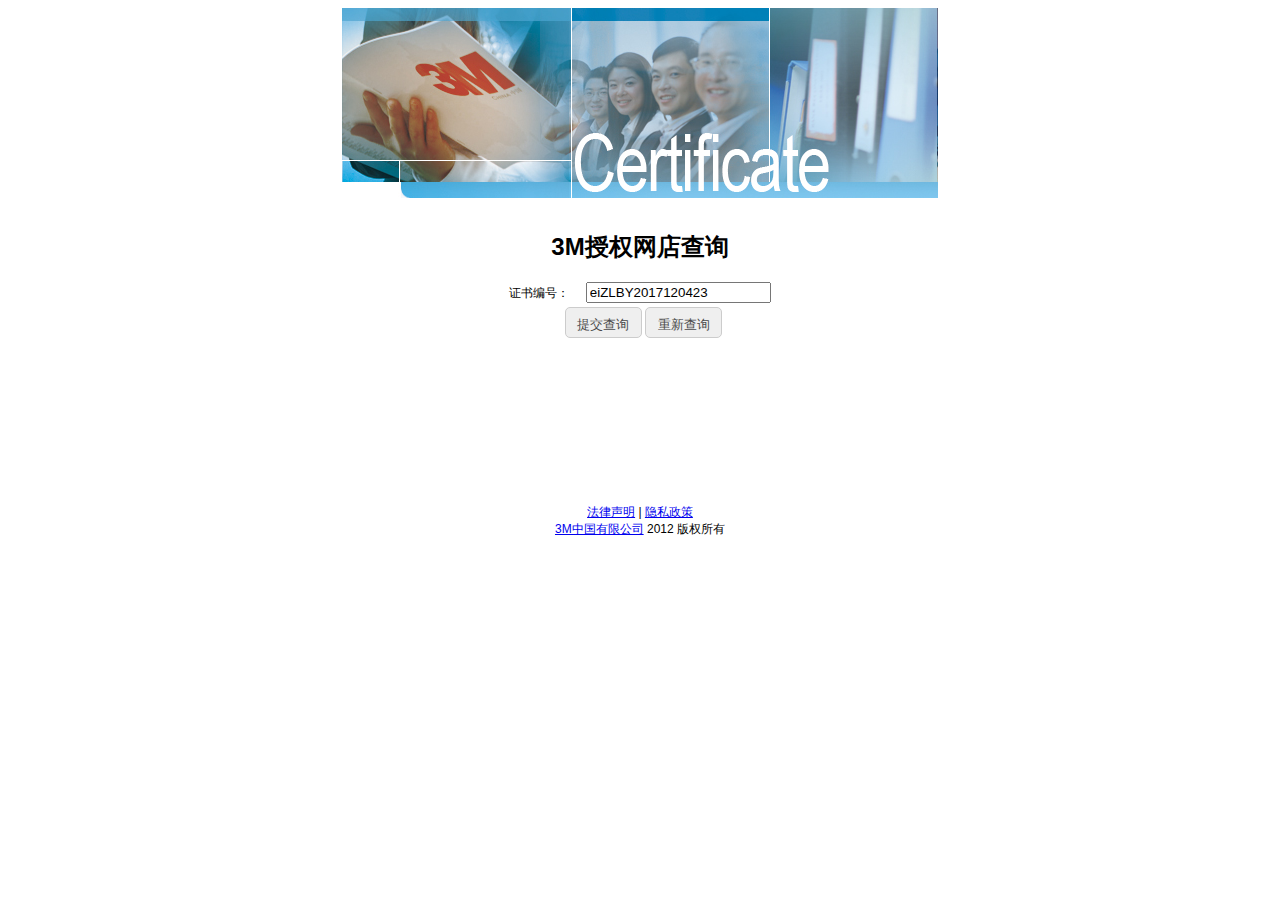
==== index.html @ 7309cf3d "Add files via upload" ====
﻿<!DOCTYPE html>
<html lang="en">

<!-- Mirrored from 3mebiz.github.io/CPCertificate/ by HTTrack Website Copier/3.x [XR&CO'2014], Fri, 29 Dec 2017 10:08:35 GMT -->
<!-- Added by HTTrack --><meta http-equiv="content-type" content="text/html;charset=utf-8" /><!-- /Added by HTTrack -->
<head>
    <meta charset="UTF-8">
    <meta http-equiv="Content-Type" name="viewport"
          content="width=device-width,initial-scale=1.0, minimum-scale=0.5, maximum-scale=2.0, user-scalable=yes">
    <title>3M合作伙伴授权证书查询</title>
    <link href="partners.css" rel="stylesheet" type="text/css">
    <!--<script src="http://solutions9.3m.com/3MContentRetrievalAPI/BlobServlet?assetId=1180613536257&amp;assetType=MMM_Image&amp;blobAttribute=ImageFile"></script>-->
    <!--<script src="http://solutions9.3m.com/3MContentRetrievalAPI/BlobServlet?assetId=1180620308103&amp;assetType=MMM_Image&amp;blobAttribute=ImageFile"></script>-->
<script src="jquery.min.js"></script>
    <script type="text/javascript">
//        function validateForm() {
//            if ($("#anticodeId").val() == "") {
//                alert("请输入证书编号！");
//            }
//            else {
//                $(".cerBox").css("display","block");
//                document.forms[0].submit();
//            }
//        }



        $(function () {

            $(".buttonPartners").click(function(){
                if ($("#anticodeId").val() == "") {
                    alert("请输入证书编号！");
                }
                else if($("#anticodeId").val() == "eiZLBY2017120423"){
//                    $(".cerBox").css("display","block");
//                document.forms[0].submit();
                    window.location.href="partner.html"
                }
            });

            var winWidth = document.body.clientWidth

            $("td.blankTD").each(function () {
                if (winWidth < 700) {
                    $(this).attr("width", "10%");
                } else {
                    $(this).attr("width", "30%");
                }
            });

            if ('' != '') {
                $('#anticodeId').val('');
            }
        });
    </script>
</head>
<body style="text-align: center;">
<div style="text-align: center; width: 100%; margin: 0 auto 0 auto;">
    <div style="width: 100%;text-align: center;">
        <img width="100%" src="Per_Banner.jpg" style="height: auto; width: auto\9;max-width: 596px;max-height: 190px">
    </div>

    <br>


    <h1>3M授权网店查询</h1>


    <div  style="text-align: center;">
        <form action="https://3mebiz.github.io/CPCertificate/webPartners/" id="form1" method="post">
            <table class="tbl">
                <tbody>
                <tr>
                    <td align="center">
                        证书编号：&nbsp;&nbsp;&nbsp;&nbsp;
                        <input name="anticode" id="anticodeId" type="text" size="20" value="eiZLBY2017120423">
                    </td>
                </tr>
                <tr>
                    <td align="center">
                        <input type="button" class="buttonPartners" value="提交查询">
                        <input type="reset" class="buttonReset" value="重新查询"></td>
                </tr>

                </tbody>
            </table>

        </form>
    </div>
    <div  style="min-height: 160px;">
        <table class="tbl cerBox" style="display: none;">
            <tbody>
            <tr>
                <td class="blankTD" width="28%">&nbsp;</td>
                <td align="left">
                    <font style="font-size: 16px;"><b>兹授权 <u>上海华鹿贸易有限公司</u>
                        为 <u>汽车隔音降噪产品</u> 产品在中国大陆地区下述互联网络销售店的销售商</b></font>
                    <br> <br>
                    <b>
                        <font style="font-size: 14px;">
                            销售平台：天猫<br><br>
                        </font>

                        <font style="font-size: 14px;">
                            网店名称： 华鹿汽车用品专营店<br><br>
                            网店网址： https://hlqcyp.tmall.com<br><br>
                        </font>
                        <font style="font-size: 14px;">
                            授权期限：2017-12-05 至 2018-12-05<br><br>
                          <!--  证书编号： eiZLBY2017120423-->
                        </font>
                    </b>
                </td>

                <td class="blankTD" width="28%"></td>
            </tr>
            </tbody>
        </table>
        <br>
        <br>
    </div>
    <table class="tblFoot">
        <tbody>
        <tr>
            <td height="23" align="center">
                <a href="_http_/solutions9.3m.com/wps/portal/3M/zh_CN/WW2/Country/Corp/Legal/index.html"
                   target="_black">法律声明</a> | <a
                    href="http://solutions9.3m.com/wps/portal/3M/zh_CN/WW2/Country/Corp/Privacy/"
                    target="_black">隐私政策</a>
                <br>
                <a href="http://www.3m.com.cn/" target="_black">3M中国有限公司</a> 2012 版权所有
            </td>
        </tr>
        </tbody>
    </table>
</div>
</body>

<!-- Mirrored from 3meblz.github.io/CPCertificate/ by HTTrack Website Copier/3.x [XR&CO'2014], Fri, 29 Dec 2017 10:08:37 GMT -->
</html>
---- partners.css ----
body {
    font-family: "Arial","Tahoma","΢���ź�","�ź�";
    font-size:12px;
}

.logo_gridsss{
    background:transparent url("../images/img/logo_grid.html") no-repeat;
}

.bgImg{
    background:transparent url("../images/bgimage.html") no-repeat;
}
.buttonPartners{
    cursor:pointer;
    margin-left:7px;
    width:77px;
    height:31px;
    background:#efefef;
    border-radius: 5px;
    border:1px solid #ccc;
    color:#4a4a4a;
    line-height: 31px;
    text-align: center;
    font-weight: 500;
}
.buttonReset{
    cursor:pointer;
    width:77px;
    height:31px;
    background:#efefef;
    border-radius: 5px;
    border:1px solid #ccc;
    color:#4a4a4a;
    line-height: 31px;
    text-align: center;
    font-weight: 500;
}
.tbl {
    width:100%;
    text-align: center;
    border:0;
}
.tblFoot {
    width:100%;
    text-align: center;
    border:0;
    font-size: 12px;
    font-family: Arial, Helvetica, sans-serif
}
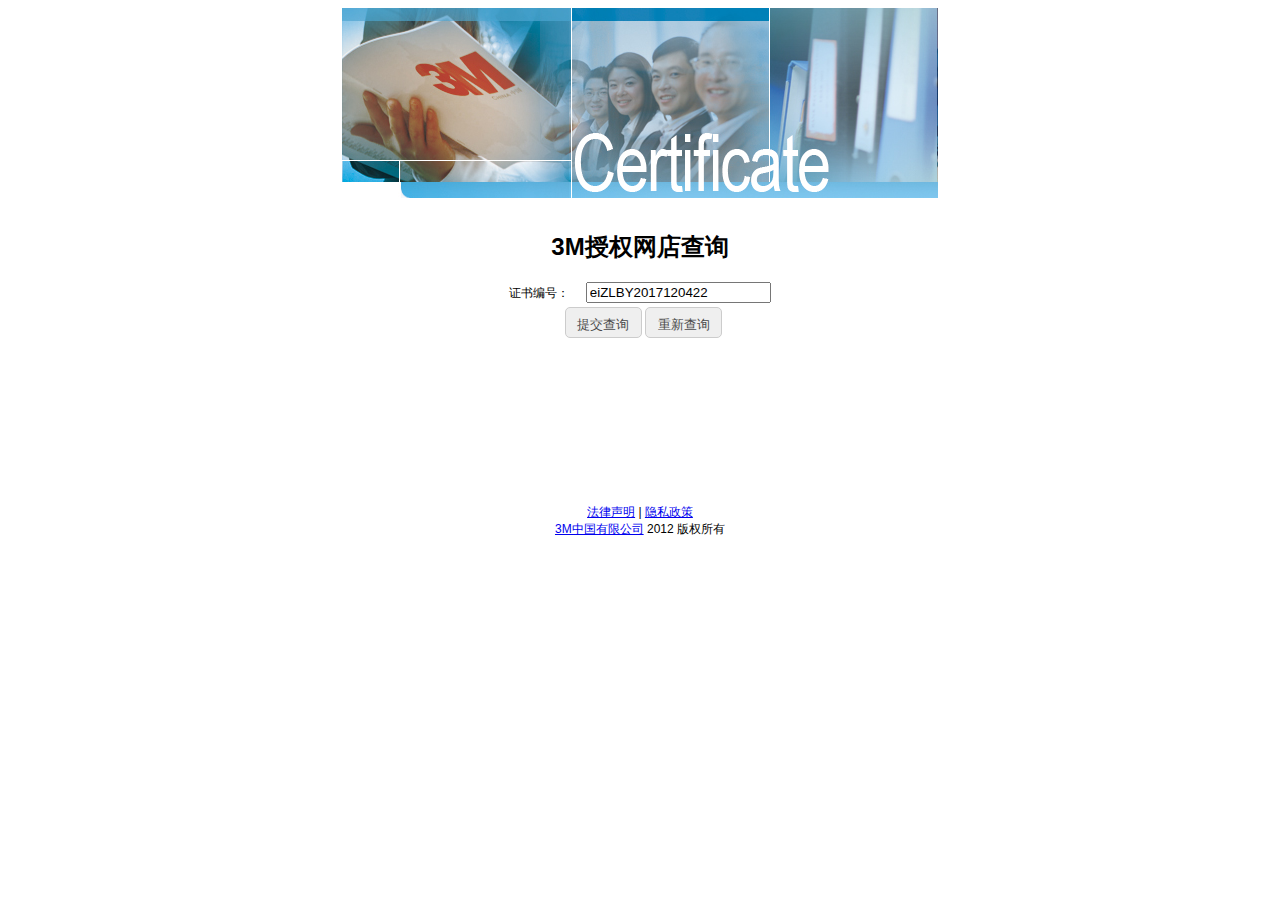
==== commit 94af26e4: "Add files via upload" ====
--- a/index.html
+++ b/index.html
@@ -31,7 +31,7 @@
                 if ($("#anticodeId").val() == "") {
                     alert("请输入证书编号！");
                 }
-                else if($("#anticodeId").val() == "eiZLBY2017120423"){
+                else if($("#anticodeId").val() == "eiZLBY2017120422"){
 //                    $(".cerBox").css("display","block");
 //                document.forms[0].submit();
                     window.location.href="partner.html"
@@ -73,7 +73,7 @@
                 <tr>
                     <td align="center">
                         证书编号：&nbsp;&nbsp;&nbsp;&nbsp;
-                        <input name="anticode" id="anticodeId" type="text" size="20" value="eiZLBY2017120423">
+                        <input name="anticode" id="anticodeId" type="text" size="20" value="eiZLBY2017120422">
                     </td>
                 </tr>
                 <tr>
@@ -107,7 +107,7 @@
                         </font>
                         <font style="font-size: 14px;">
                             授权期限：2017-12-05 至 2018-12-05<br><br>
-                          <!--  证书编号： eiZLBY2017120423-->
+                          <!--  证书编号： eiZLBY2017120422-->
                         </font>
                     </b>
                 </td>
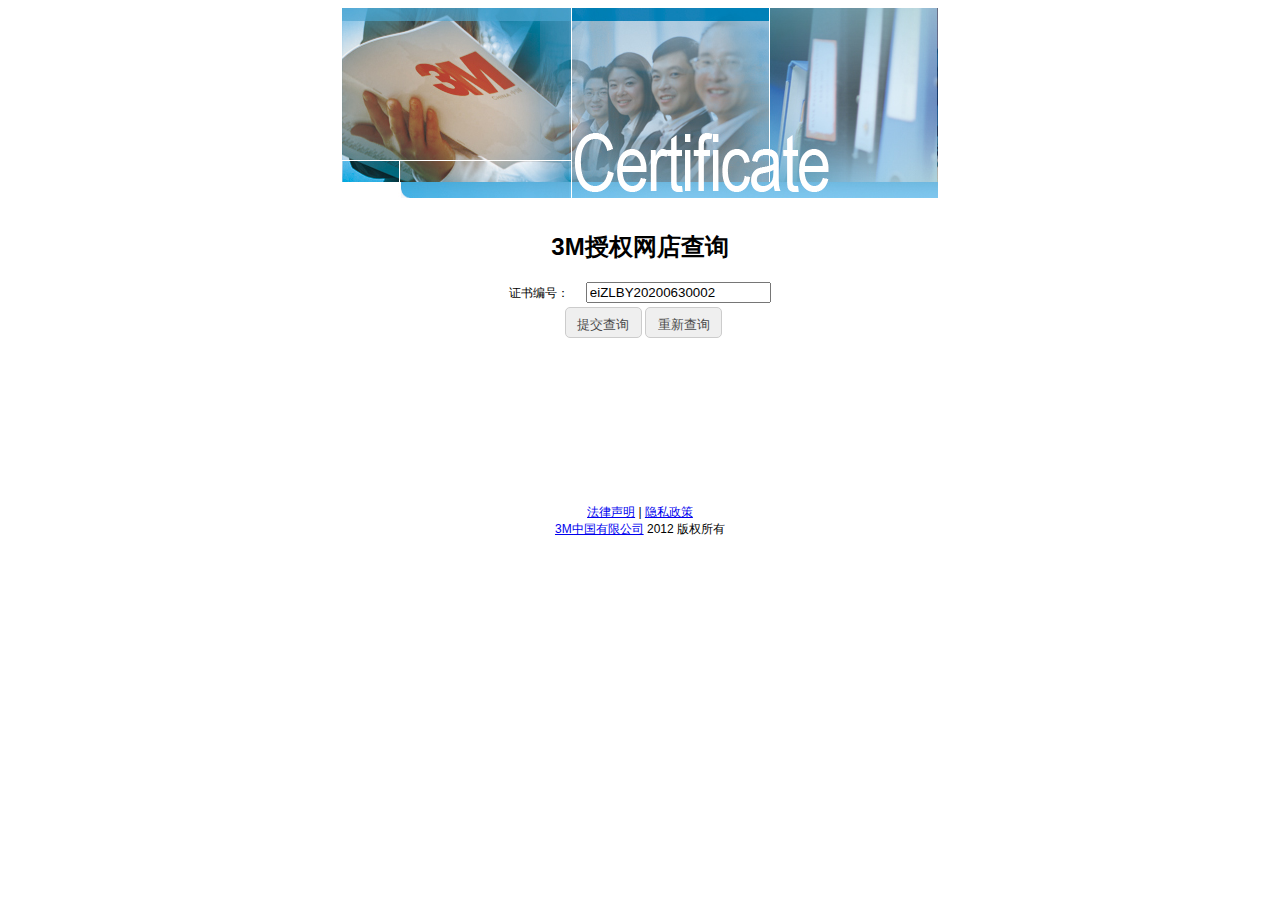
==== commit d617f6f0: "Update index.html" ====
--- a/index.html
+++ b/index.html
@@ -31,7 +31,7 @@
                 if ($("#anticodeId").val() == "") {
                     alert("请输入证书编号！");
                 }
-                else if($("#anticodeId").val() == "eiZLBY2017120422"){
+                else if($("#anticodeId").val() == "eiZLBY20200630002"){
 //                    $(".cerBox").css("display","block");
 //                document.forms[0].submit();
                     window.location.href="partner.html"
@@ -73,7 +73,7 @@
                 <tr>
                     <td align="center">
                         证书编号：&nbsp;&nbsp;&nbsp;&nbsp;
-                        <input name="anticode" id="anticodeId" type="text" size="20" value="eiZLBY2017120422">
+                        <input name="anticode" id="anticodeId" type="text" size="20" value="eiZLBY20200630002">
                     </td>
                 </tr>
                 <tr>
@@ -94,7 +94,7 @@
                 <td class="blankTD" width="28%">&nbsp;</td>
                 <td align="left">
                     <font style="font-size: 16px;"><b>兹授权 <u>上海华鹿贸易有限公司</u>
-                        为 <u>汽车隔音降噪产品</u> 产品在中国大陆地区下述互联网络销售店的销售商</b></font>
+                        为 <u>汽车胶带及其助黏剂，汽车防刮擦车身保护膜</u> 产品在中国大陆地区下述互联网络销售店的销售商</b></font>
                     <br> <br>
                     <b>
                         <font style="font-size: 14px;">
@@ -106,8 +106,8 @@
                             网店网址： https://hlqcyp.tmall.com<br><br>
                         </font>
                         <font style="font-size: 14px;">
-                            授权期限：2017-12-05 至 2018-12-05<br><br>
-                          <!--  证书编号： eiZLBY2017120422-->
+                            授权期限：2020-06-30 至 2020-12-30<br><br>
+                          <!--  证书编号： eiZLBY20200630002-->
                         </font>
                     </b>
                 </td>
@@ -137,4 +137,4 @@
 </body>
 
 <!-- Mirrored from 3meblz.github.io/CPCertificate/ by HTTrack Website Copier/3.x [XR&CO'2014], Fri, 29 Dec 2017 10:08:37 GMT -->
-</html>+</html>
